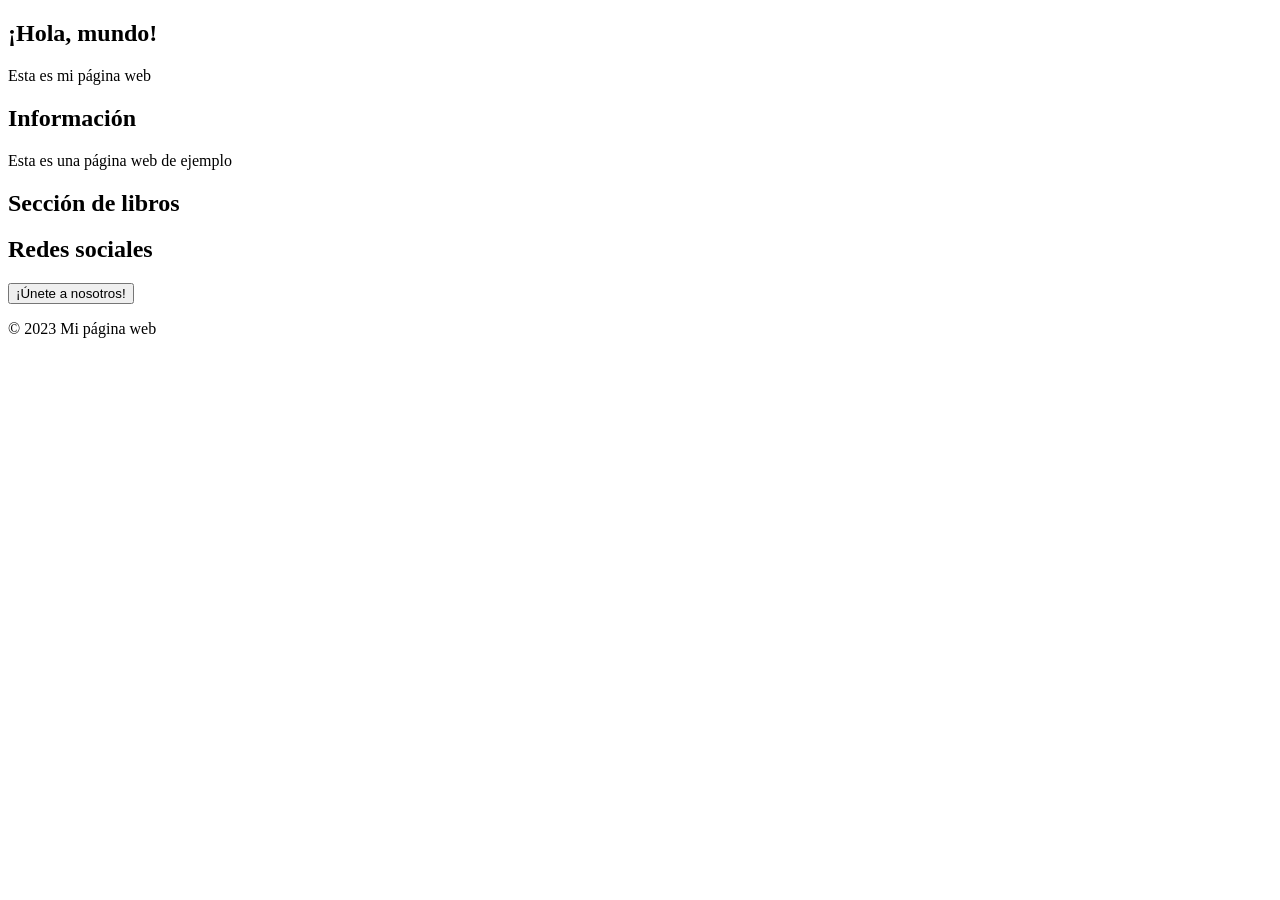
==== Index.html @ 6b86600e "Update and rename Proyecto.css to Index.html" ====
<!DOCTYPE html>
<html>
<head>
  <title>Mi página</title>
  <link rel="stylesheet" href="styles.css">
</head>
<body>
  <div class="animated-background"></div>
  <div id="bubblesContainer"></div>
  <section class="hero">
    <h1 class="dancing-title">¡Hola, mundo!</h1>
    <p class="subtitle">Esta es mi página web</p>
  </section>
  <div class="info-box">
    <h2>Información</h2>
    <p>Esta es una página web de ejemplo</p>
  </div>
  <h2 class="section-title bounce-text">Sección de libros</h2>
  <div class="books-container">
    <!-- Agrega tus libros aquí -->
  </div>
  <section class="social-area">
    <h2>Redes sociales</h2>
    <div class="icons-row">
      <!-- Agrega tus redes sociales aquí -->
    </div>
    <button class="mega-button">¡Únete a nosotros!</button>
  </section>
  <footer>
    <p>&copy; 2023 Mi página web</p>
  </footer>
</body>
</html>
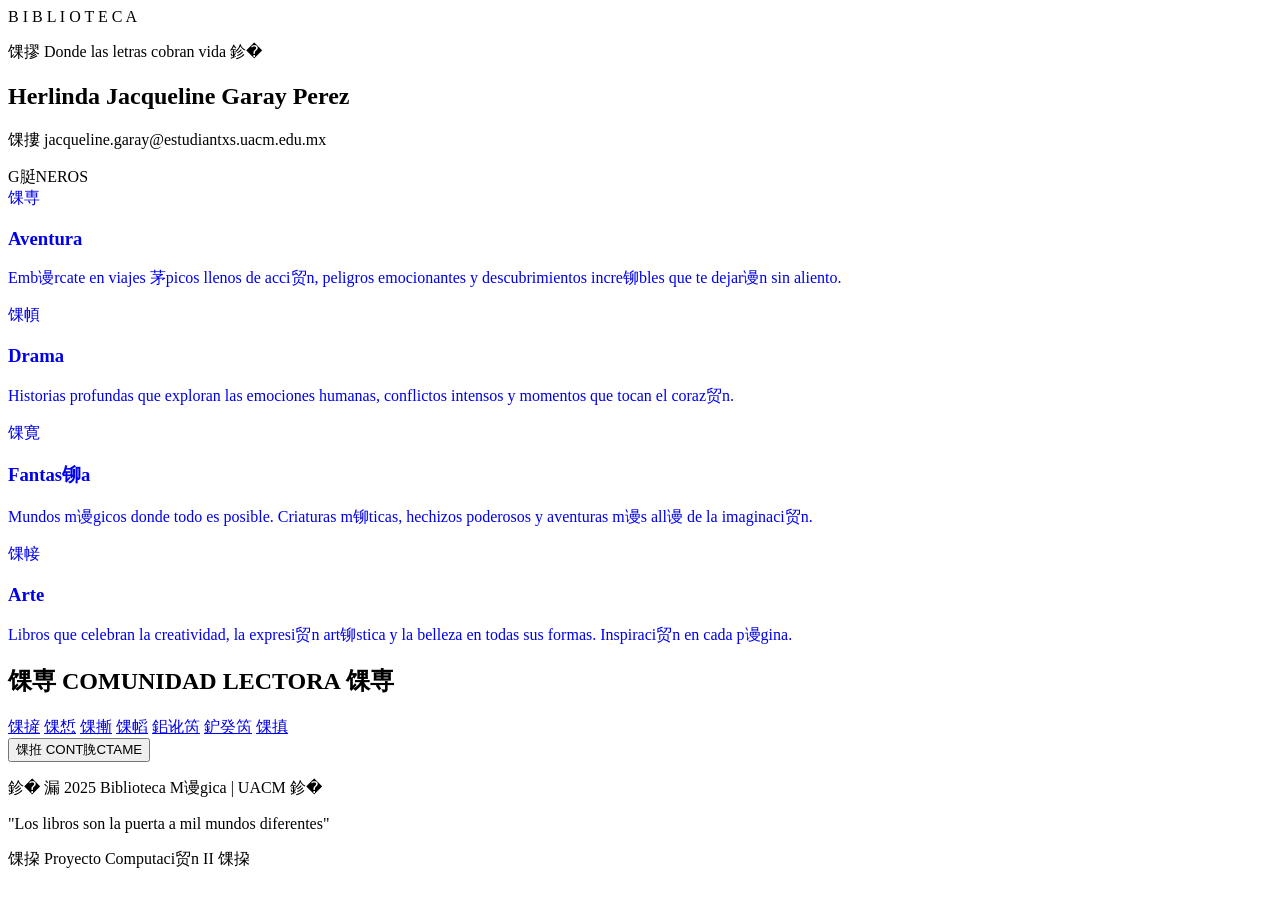
==== commit 7d89d069: "Revise Index.html with new layout and content Updated the HTML structure and content for the page." ====
--- a/Index.html
+++ b/Index.html
@@ -1,33 +1,109 @@
+
 <!DOCTYPE html>
-<html>
+<html lang="es">
 <head>
-  <title>Mi página</title>
-  <link rel="stylesheet" href="styles.css">
+    <meta charset="UTF-8">
+    <meta name="viewport" content="width=device-width, initial-scale=1.0">
+    <title>馃摎 Biblioteca M谩gica - Letras en Movimiento</title>
+    <link rel="icon" href="data:image/svg+xml,<svg xmlns='http://www.w3.org/2000/svg' viewBox='0 0 100 100'><text y='.9em' font-size='90'>馃摎</text></svg>">
+    <link rel="preconnect" href="https://fonts.googleapis.com">
+    <link rel="preconnect" href="https://fonts.gstatic.com" crossorigin>
+    <link href="https://fonts.googleapis.com/css2?family=Righteous&family=Fredoka:wght@400;600;700&family=Pacifico&display=swap" rel="stylesheet">
+    <link rel="stylesheet" href="Proyecto.css">
 </head>
 <body>
-  <div class="animated-background"></div>
-  <div id="bubblesContainer"></div>
-  <section class="hero">
-    <h1 class="dancing-title">¡Hola, mundo!</h1>
-    <p class="subtitle">Esta es mi página web</p>
-  </section>
-  <div class="info-box">
-    <h2>Información</h2>
-    <p>Esta es una página web de ejemplo</p>
-  </div>
-  <h2 class="section-title bounce-text">Sección de libros</h2>
-  <div class="books-container">
-    <!-- Agrega tus libros aquí -->
-  </div>
-  <section class="social-area">
-    <h2>Redes sociales</h2>
-    <div class="icons-row">
-      <!-- Agrega tus redes sociales aquí -->
+    <div class="animated-background"></div>
+    <div id="bubblesContainer"></div>
+    
+    <section class="hero">
+        <div class="dancing-title">
+            <span class="letter">B</span>
+            <span class="letter">I</span>
+            <span class="letter">B</span>
+            <span class="letter">L</span>
+            <span class="letter">I</span>
+            <span class="letter">O</span>
+            <span class="letter">T</span>
+            <span class="letter">E</span>
+            <span class="letter">C</span>
+            <span class="letter">A</span>
+        </div>
+        <p class="subtitle">
+            <span class="emoji-float">馃摎</span> 
+            Donde las letras cobran vida 
+            <span class="emoji-float">鉁�</span>
+        </p>
+    </section>
+
+    <div class="info-box">
+        <h2>Herlinda Jacqueline Garay Perez</h2>
+        <p>馃摟 jacqueline.garay@estudiantxs.uacm.edu.mx</p>
     </div>
-    <button class="mega-button">¡Únete a nosotros!</button>
-  </section>
-  <footer>
-    <p>&copy; 2023 Mi página web</p>
-  </footer>
+
+    <div class="section-title">
+        <div class="bounce-text">
+            <span>G</span><span>脡</span><span>N</span><span>E</span><span>R</span><span>O</span><span>S</span>
+        </div>
+    </div>
+
+    <div class="books-container">
+        <a href="aventura.html" style="text-decoration: none;">
+            <div class="book-box">
+                <span class="book-icon">馃専</span>
+                <h3>Aventura</h3>
+                <p>Emb谩rcate en viajes 茅picos llenos de acci贸n, peligros emocionantes y descubrimientos incre铆bles que te dejar谩n sin aliento.</p>
+            </div>
+        </a>
+
+        <a href="drama.html" style="text-decoration: none;">
+            <div class="book-box">
+                <span class="book-icon">馃幁</span>
+                <h3>Drama</h3>
+                <p>Historias profundas que exploran las emociones humanas, conflictos intensos y momentos que tocan el coraz贸n.</p>
+            </div>
+        </a>
+
+        <a href="fantas铆a.html" style="text-decoration: none;">
+            <div class="book-box">
+                <span class="book-icon">馃寛</span>
+                <h3>Fantas铆a</h3>
+                <p>Mundos m谩gicos donde todo es posible. Criaturas m铆ticas, hechizos poderosos y aventuras m谩s all谩 de la imaginaci贸n.</p>
+            </div>
+        </a>
+
+        <a href="arte.html" style="text-decoration: none;">
+            <div class="book-box">
+                <span class="book-icon">馃帹</span>
+                <h3>Arte</h3>
+                <p>Libros que celebran la creatividad, la expresi贸n art铆stica y la belleza en todas sus formas. Inspiraci贸n en cada p谩gina.</p>
+            </div>
+        </a>
+    </div>
+
+    <section class="social-area">
+        <h2>馃専 COMUNIDAD LECTORA 馃専</h2>
+        
+        <div class="icons-row">
+            <a href="https://www.facebook.com/groups/559229716298699" target="_blank" class="icon-bubble" title="Facebook">馃摌</a>
+            <a href="https://twitter.com" target="_blank" class="icon-bubble" title="Twitter">馃惁</a>
+            <a href="https://instagram.com" target="_blank" class="icon-bubble" title="Instagram">馃摲</a>
+            <a href="https://tiktok.com" target="_blank" class="icon-bubble" title="TikTok">馃幍</a>
+            <a href="https://youtube.com" target="_blank" class="icon-bubble" title="YouTube">鈻讹笍</a>
+            <a href="contacto.html" class="icon-bubble" title="Contacto">鈩癸笍</a>
+            <a href="https://maps.google.com/?q=UACM+Casa+Libertad" target="_blank" class="icon-bubble" title="Ubicaci贸n">馃搷</a>
+        </div>
+
+        <a href="contactame.html" style="text-decoration: none;">
+            <button class="mega-button">馃拰 CONT脕CTAME</button>
+        </a>
+    </section>
+
+    <footer>
+        <p>鉁� 漏 2025 Biblioteca M谩gica | UACM 鉁�</p>
+        <p>"Los libros son la puerta a mil mundos diferentes"</p>
+        <p>馃挅 Proyecto Computaci贸n II 馃挅</p>
+    </footer>
+
+    <script src="Proyecto.js"></script>
 </body>
 </html>
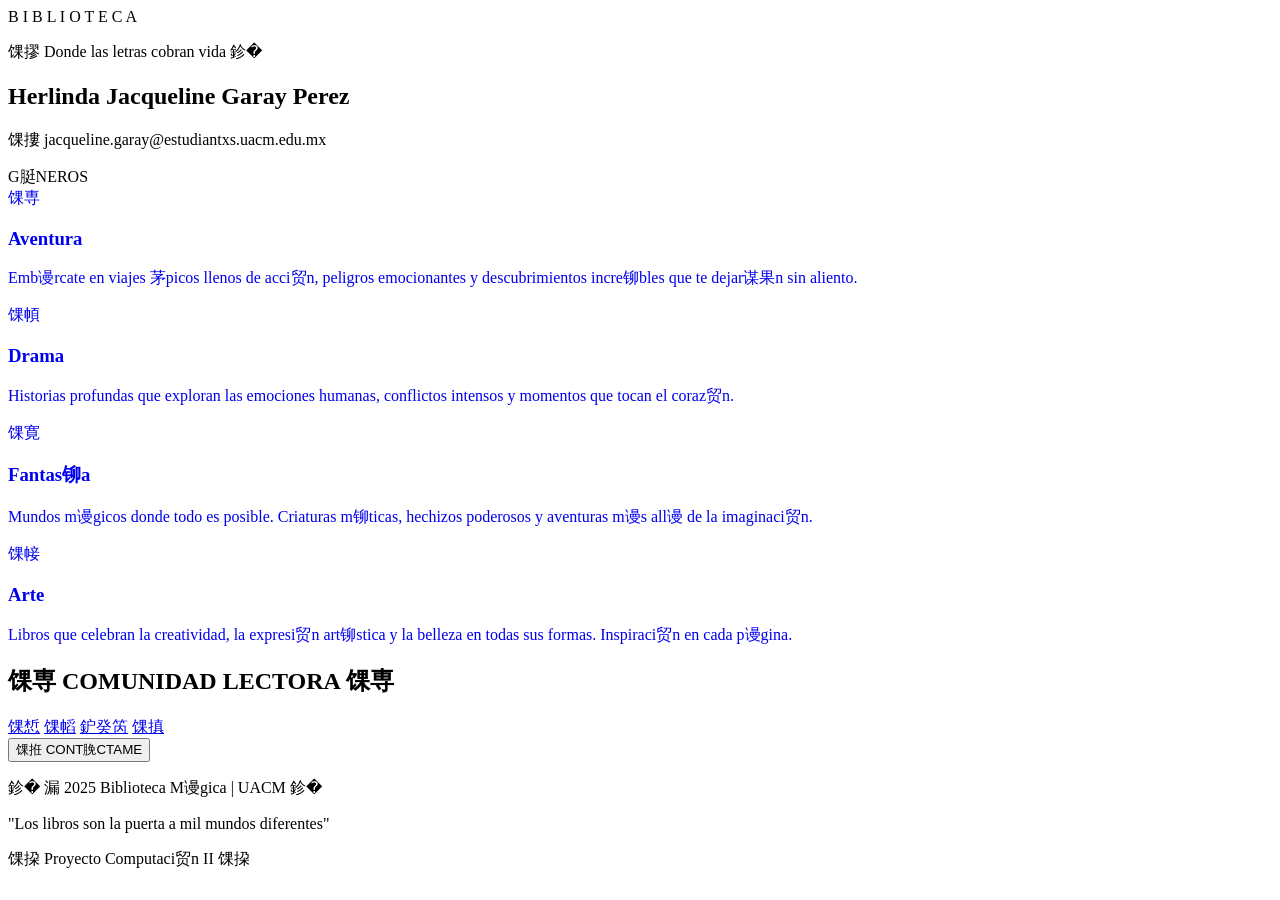
==== commit 250de8a9: "Refactor Index.html and update styles Updated the HTML structure and linked stylesheets." ====
--- a/Index.html
+++ b/Index.html
@@ -1,20 +1,18 @@
-
 <!DOCTYPE html>
 <html lang="es">
 <head>
     <meta charset="UTF-8">
     <meta name="viewport" content="width=device-width, initial-scale=1.0">
     <title>馃摎 Biblioteca M谩gica - Letras en Movimiento</title>
-    <link rel="icon" href="data:image/svg+xml,<svg xmlns='http://www.w3.org/2000/svg' viewBox='0 0 100 100'><text y='.9em' font-size='90'>馃摎</text></svg>">
+    <link rel="icon" href="data:image/svg+xml,<svg xmlns='http:                                                                                                
     <link rel="preconnect" href="https://fonts.googleapis.com">
-    <link rel="preconnect" href="https://fonts.gstatic.com" crossorigin>
+    <link rel="preconnect" href="https:                                 
     <link href="https://fonts.googleapis.com/css2?family=Righteous&family=Fredoka:wght@400;600;700&family=Pacifico&display=swap" rel="stylesheet">
     <link rel="stylesheet" href="Proyecto.css">
 </head>
 <body>
     <div class="animated-background"></div>
     <div id="bubblesContainer"></div>
-    
     <section class="hero">
         <div class="dancing-title">
             <span class="letter">B</span>
@@ -29,32 +27,26 @@
             <span class="letter">A</span>
         </div>
         <p class="subtitle">
-            <span class="emoji-float">馃摎</span> 
-            Donde las letras cobran vida 
-            <span class="emoji-float">鉁�</span>
+            <span class="emoji-float">馃摎</span> Donde las letras cobran vida <span class="emoji-float">鉁�</span>
         </p>
     </section>
-
     <div class="info-box">
         <h2>Herlinda Jacqueline Garay Perez</h2>
         <p>馃摟 jacqueline.garay@estudiantxs.uacm.edu.mx</p>
     </div>
-
     <div class="section-title">
         <div class="bounce-text">
             <span>G</span><span>脡</span><span>N</span><span>E</span><span>R</span><span>O</span><span>S</span>
         </div>
     </div>
-
     <div class="books-container">
         <a href="aventura.html" style="text-decoration: none;">
             <div class="book-box">
                 <span class="book-icon">馃専</span>
                 <h3>Aventura</h3>
-                <p>Emb谩rcate en viajes 茅picos llenos de acci贸n, peligros emocionantes y descubrimientos incre铆bles que te dejar谩n sin aliento.</p>
+                <p>Emb谩rcate en viajes 茅picos llenos de acci贸n, peligros emocionantes y descubrimientos incre铆bles que te dejar谋果n sin aliento.</p>
             </div>
         </a>
-
         <a href="drama.html" style="text-decoration: none;">
             <div class="book-box">
                 <span class="book-icon">馃幁</span>
@@ -62,7 +54,6 @@
                 <p>Historias profundas que exploran las emociones humanas, conflictos intensos y momentos que tocan el coraz贸n.</p>
             </div>
         </a>
-
         <a href="fantas铆a.html" style="text-decoration: none;">
             <div class="book-box">
                 <span class="book-icon">馃寛</span>
@@ -70,7 +61,6 @@
                 <p>Mundos m谩gicos donde todo es posible. Criaturas m铆ticas, hechizos poderosos y aventuras m谩s all谩 de la imaginaci贸n.</p>
             </div>
         </a>
-
         <a href="arte.html" style="text-decoration: none;">
             <div class="book-box">
                 <span class="book-icon">馃帹</span>
@@ -79,31 +69,26 @@
             </div>
         </a>
     </div>
-
     <section class="social-area">
         <h2>馃専 COMUNIDAD LECTORA 馃専</h2>
-        
         <div class="icons-row">
-            <a href="https://www.facebook.com/groups/559229716298699" target="_blank" class="icon-bubble" title="Facebook">馃摌</a>
+            <a href="https:                                                                                                          
             <a href="https://twitter.com" target="_blank" class="icon-bubble" title="Twitter">馃惁</a>
-            <a href="https://instagram.com" target="_blank" class="icon-bubble" title="Instagram">馃摲</a>
+            <a href="https:                                                                                 
             <a href="https://tiktok.com" target="_blank" class="icon-bubble" title="TikTok">馃幍</a>
-            <a href="https://youtube.com" target="_blank" class="icon-bubble" title="YouTube">鈻讹笍</a>
+            <a href="https:                                                                                
             <a href="contacto.html" class="icon-bubble" title="Contacto">鈩癸笍</a>
             <a href="https://maps.google.com/?q=UACM+Casa+Libertad" target="_blank" class="icon-bubble" title="Ubicaci贸n">馃搷</a>
         </div>
-
         <a href="contactame.html" style="text-decoration: none;">
             <button class="mega-button">馃拰 CONT脕CTAME</button>
         </a>
     </section>
-
     <footer>
         <p>鉁� 漏 2025 Biblioteca M谩gica | UACM 鉁�</p>
         <p>"Los libros son la puerta a mil mundos diferentes"</p>
         <p>馃挅 Proyecto Computaci贸n II 馃挅</p>
     </footer>
-
     <script src="Proyecto.js"></script>
 </body>
 </html>
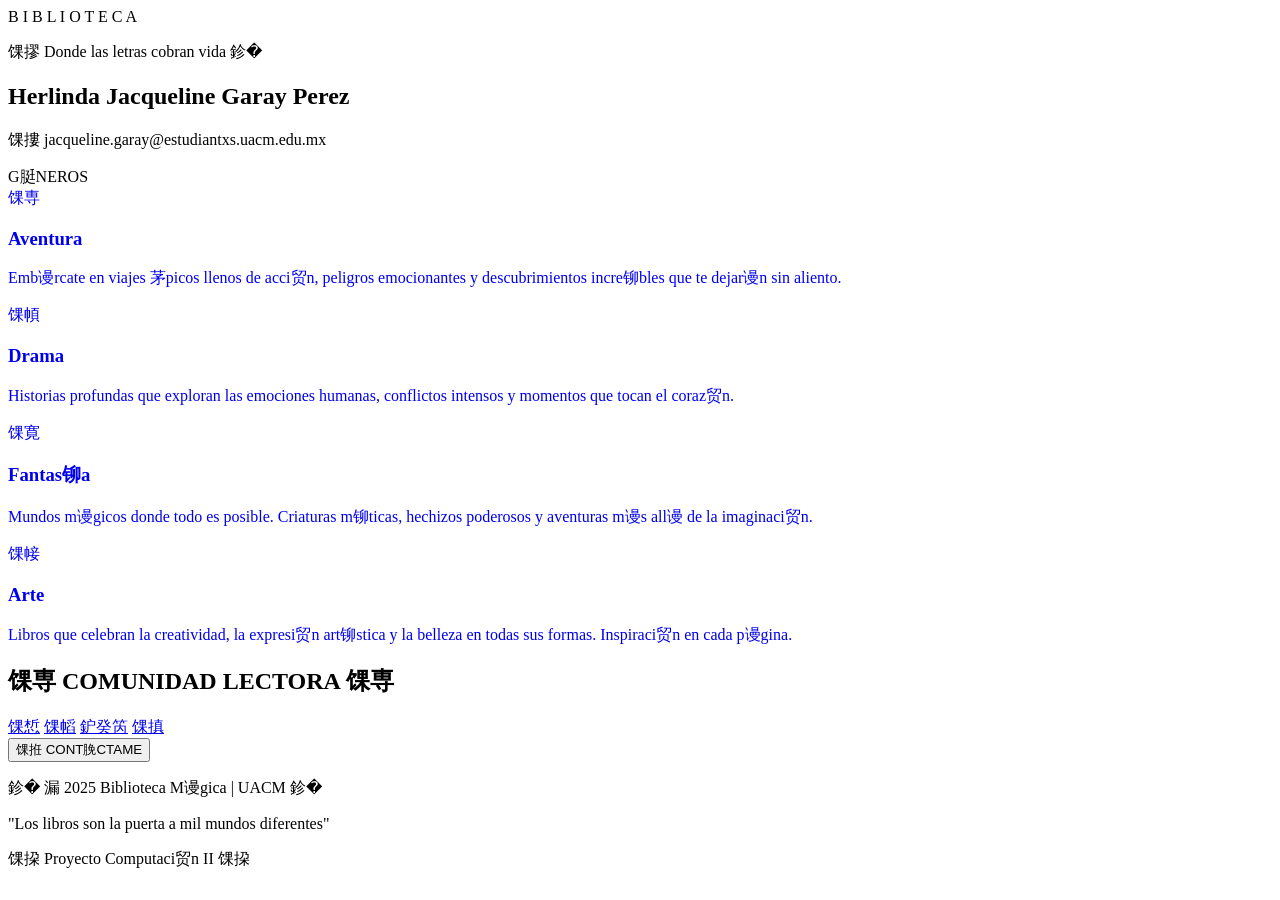
==== commit b2a865b3: "Fix links to CSS and JS files in Index.html Updated links to CSS and JavaScript files in Index.html." ====
--- a/Index.html
+++ b/Index.html
@@ -8,7 +8,7 @@
     <link rel="preconnect" href="https://fonts.googleapis.com">
     <link rel="preconnect" href="https:                                 
     <link href="https://fonts.googleapis.com/css2?family=Righteous&family=Fredoka:wght@400;600;700&family=Pacifico&display=swap" rel="stylesheet">
-    <link rel="stylesheet" href="Proyecto.css">
+    <link rel="stylesheet" href="index.css">
 </head>
 <body>
     <div class="animated-background"></div>
@@ -40,28 +40,28 @@
         </div>
     </div>
     <div class="books-container">
-        <a href="aventura.html" style="text-decoration: none;">
+        <a href="Aventura.html" style="text-decoration: none;">
             <div class="book-box">
                 <span class="book-icon">馃専</span>
                 <h3>Aventura</h3>
-                <p>Emb谩rcate en viajes 茅picos llenos de acci贸n, peligros emocionantes y descubrimientos incre铆bles que te dejar谋果n sin aliento.</p>
+                <p>Emb谩rcate en viajes 茅picos llenos de acci贸n, peligros emocionantes y descubrimientos incre铆bles que te dejar谩n sin aliento.</p>
             </div>
         </a>
-        <a href="drama.html" style="text-decoration: none;">
+        <a href="Drama.html" style="text-decoration: none;">
             <div class="book-box">
                 <span class="book-icon">馃幁</span>
                 <h3>Drama</h3>
                 <p>Historias profundas que exploran las emociones humanas, conflictos intensos y momentos que tocan el coraz贸n.</p>
             </div>
         </a>
-        <a href="fantas铆a.html" style="text-decoration: none;">
+        <a href="Fantas铆a.html" style="text-decoration: none;">
             <div class="book-box">
                 <span class="book-icon">馃寛</span>
                 <h3>Fantas铆a</h3>
                 <p>Mundos m谩gicos donde todo es posible. Criaturas m铆ticas, hechizos poderosos y aventuras m谩s all谩 de la imaginaci贸n.</p>
             </div>
         </a>
-        <a href="arte.html" style="text-decoration: none;">
+        <a href="Arte.html" style="text-decoration: none;">
             <div class="book-box">
                 <span class="book-icon">馃帹</span>
                 <h3>Arte</h3>
@@ -89,6 +89,7 @@
         <p>"Los libros son la puerta a mil mundos diferentes"</p>
         <p>馃挅 Proyecto Computaci贸n II 馃挅</p>
     </footer>
-    <script src="Proyecto.js"></script>
+    <script src="index.js"></script>
 </body>
-</html>
+                                                                 </html>
+
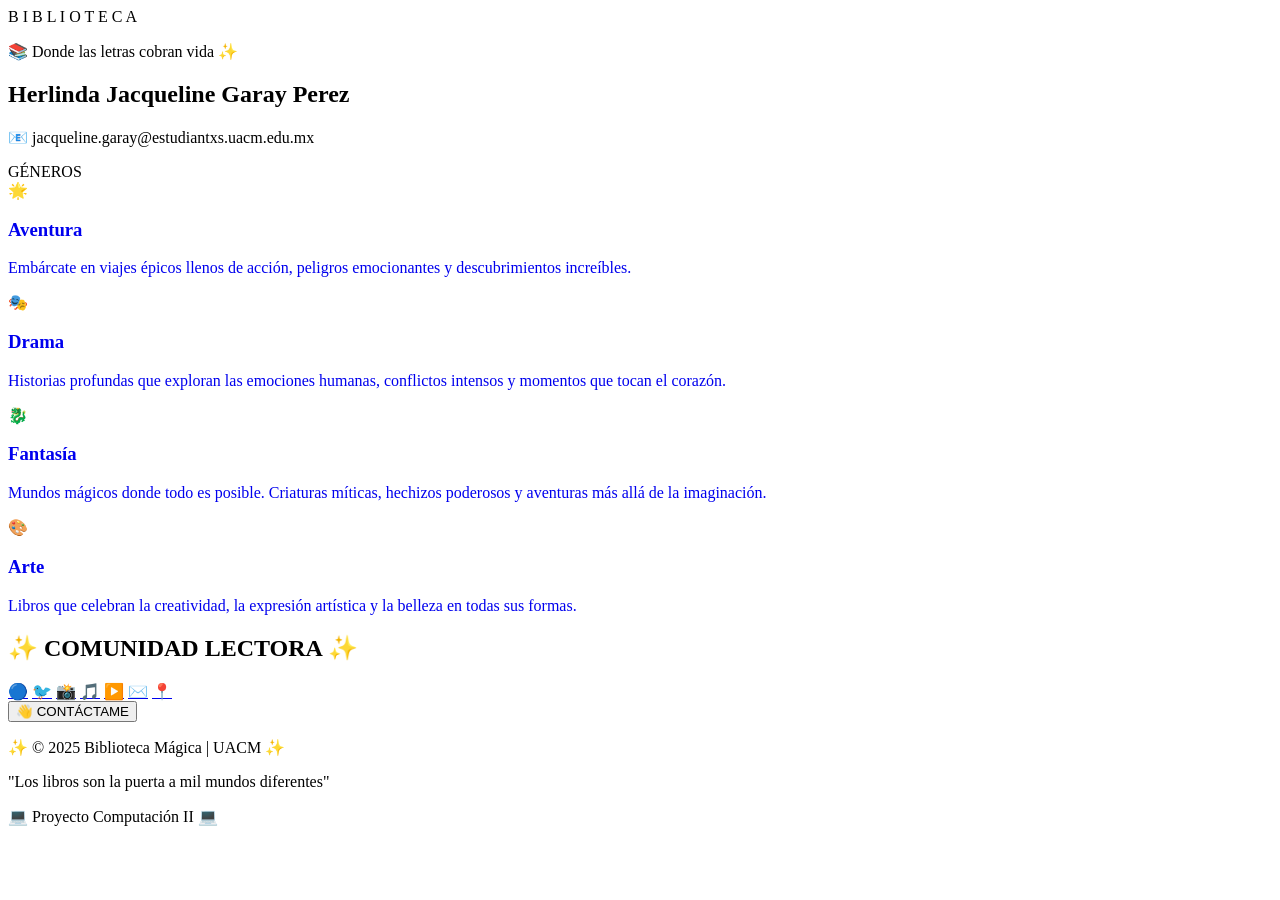
==== commit e7cc94d7: "Refactor Index.html with updated content and structure Updated the HTML structure and content of the" ====
--- a/Index.html
+++ b/Index.html
@@ -1,18 +1,22 @@
+
 <!DOCTYPE html>
 <html lang="es">
 <head>
     <meta charset="UTF-8">
     <meta name="viewport" content="width=device-width, initial-scale=1.0">
-    <title>馃摎 Biblioteca M谩gica - Letras en Movimiento</title>
-    <link rel="icon" href="data:image/svg+xml,<svg xmlns='http:                                                                                                
+    <title>📚 Biblioteca Mágica - Letras en Movimiento</title>
+    
+    <!-- Icono y fuentes -->
+    <link rel="icon" href="favicon.ico"> 
     <link rel="preconnect" href="https://fonts.googleapis.com">
-    <link rel="preconnect" href="https:                                 
+    <link rel="preconnect" href="https://fonts.gstatic.com" crossorigin>
     <link href="https://fonts.googleapis.com/css2?family=Righteous&family=Fredoka:wght@400;600;700&family=Pacifico&display=swap" rel="stylesheet">
     <link rel="stylesheet" href="index.css">
 </head>
 <body>
     <div class="animated-background"></div>
     <div id="bubblesContainer"></div>
+    
     <section class="hero">
         <div class="dancing-title">
             <span class="letter">B</span>
@@ -27,69 +31,93 @@
             <span class="letter">A</span>
         </div>
         <p class="subtitle">
-            <span class="emoji-float">馃摎</span> Donde las letras cobran vida <span class="emoji-float">鉁�</span>
+            <span class="emoji-float">📚</span> Donde las letras cobran vida <span class="emoji-float">✨</span>
         </p>
     </section>
+
     <div class="info-box">
         <h2>Herlinda Jacqueline Garay Perez</h2>
-        <p>馃摟 jacqueline.garay@estudiantxs.uacm.edu.mx</p>
+        <p>📧 jacqueline.garay@estudiantxs.uacm.edu.mx</p>
     </div>
+
     <div class="section-title">
         <div class="bounce-text">
-            <span>G</span><span>脡</span><span>N</span><span>E</span><span>R</span><span>O</span><span>S</span>
+            <span>G</span><span>É</span><span>N</span><span>E</span><span>R</span><span>O</span><span>S</span>
         </div>
     </div>
+
     <div class="books-container">
+        <!-- SECCIÓN DE GÉNEROS -->
         <a href="Aventura.html" style="text-decoration: none;">
             <div class="book-box">
-                <span class="book-icon">馃専</span>
+                <span class="book-icon">🌟</span>
                 <h3>Aventura</h3>
-                <p>Emb谩rcate en viajes 茅picos llenos de acci贸n, peligros emocionantes y descubrimientos incre铆bles que te dejar谩n sin aliento.</p>
+                <p>Embárcate en viajes épicos llenos de acción, peligros emocionantes y descubrimientos increíbles.</p>
             </div>
         </a>
+
         <a href="Drama.html" style="text-decoration: none;">
             <div class="book-box">
-                <span class="book-icon">馃幁</span>
+                <span class="book-icon">🎭</span>
                 <h3>Drama</h3>
-                <p>Historias profundas que exploran las emociones humanas, conflictos intensos y momentos que tocan el coraz贸n.</p>
+                <p>Historias profundas que exploran las emociones humanas, conflictos intensos y momentos que tocan el corazón.</p>
             </div>
         </a>
-        <a href="Fantas铆a.html" style="text-decoration: none;">
+
+        <!-- Recuerda: El archivo debe llamarse "Fantasia.html" sin acento en tu carpeta -->
+        <a href="Fantasia.html" style="text-decoration: none;">
             <div class="book-box">
-                <span class="book-icon">馃寛</span>
-                <h3>Fantas铆a</h3>
-                <p>Mundos m谩gicos donde todo es posible. Criaturas m铆ticas, hechizos poderosos y aventuras m谩s all谩 de la imaginaci贸n.</p>
+                <span class="book-icon">🐉</span>
+                <h3>Fantasía</h3>
+                <p>Mundos mágicos donde todo es posible. Criaturas míticas, hechizos poderosos y aventuras más allá de la imaginación.</p>
             </div>
         </a>
+
         <a href="Arte.html" style="text-decoration: none;">
             <div class="book-box">
-                <span class="book-icon">馃帹</span>
+                <span class="book-icon">🎨</span>
                 <h3>Arte</h3>
-                <p>Libros que celebran la creatividad, la expresi贸n art铆stica y la belleza en todas sus formas. Inspiraci贸n en cada p谩gina.</p>
+                <p>Libros que celebran la creatividad, la expresión artística y la belleza en todas sus formas.</p>
             </div>
         </a>
     </div>
+
     <section class="social-area">
-        <h2>馃専 COMUNIDAD LECTORA 馃専</h2>
+        <h2>✨ COMUNIDAD LECTORA ✨</h2>
         <div class="icons-row">
-            <a href="https:                                                                                                          
-            <a href="https://twitter.com" target="_blank" class="icon-bubble" title="Twitter">馃惁</a>
-            <a href="https:                                                                                 
-            <a href="https://tiktok.com" target="_blank" class="icon-bubble" title="TikTok">馃幍</a>
-            <a href="https:                                                                                
-            <a href="contacto.html" class="icon-bubble" title="Contacto">鈩癸笍</a>
-            <a href="https://maps.google.com/?q=UACM+Casa+Libertad" target="_blank" class="icon-bubble" title="Ubicaci贸n">馃搷</a>
+            
+            <!-- Facebook Oficial UACM -->
+            <a href="https://www.facebook.com/UACMOficial" target="_blank" class="icon-bubble" title="Facebook UACM">🔵</a>
+            
+            <!-- Twitter (X) Oficial UACM -->
+            <a href="https://twitter.com/UACM" target="_blank" class="icon-bubble" title="Twitter UACM">🐦</a>
+            
+            <!-- Instagram Oficial UACM -->
+            <a href="https://www.instagram.com/uacmoficial" target="_blank" class="icon-bubble" title="Instagram UACM">📸</a>
+            
+            <!-- TikTok (Puse el hashtag UACM ya que la cuenta oficial varía a veces) -->
+            <a href="https://www.tiktok.com/tag/uacm" target="_blank" class="icon-bubble" title="TikTok UACM">🎵</a>
+            
+            <!-- YouTube Oficial UACM -->
+            <a href="https://www.youtube.com/user/UACMvideoteca" target="_blank" class="icon-bubble" title="YouTube UACM">▶️</a>
+            
+            <!-- Contacto (Tu archivo local) -->
+            <a href="contacto.html" class="icon-bubble" title="Contacto">✉️</a>
+            
+            <!-- Ubicación UACM Casa Libertad -->
+            <a href="https://maps.google.com/?q=UACM+Casa+Libertad" target="_blank" class="icon-bubble" title="Ubicación">📍</a>
         </div>
+
         <a href="contactame.html" style="text-decoration: none;">
-            <button class="mega-button">馃拰 CONT脕CTAME</button>
+            <button class="mega-button">👋 CONTÁCTAME</button>
         </a>
     </section>
+
     <footer>
-        <p>鉁� 漏 2025 Biblioteca M谩gica | UACM 鉁�</p>
+        <p>✨ © 2025 Biblioteca Mágica | UACM ✨</p>
         <p>"Los libros son la puerta a mil mundos diferentes"</p>
-        <p>馃挅 Proyecto Computaci贸n II 馃挅</p>
+        <p>💻 Proyecto Computación II 💻</p>
     </footer>
     <script src="index.js"></script>
 </body>
-                                                                 </html>
-
+</html>
